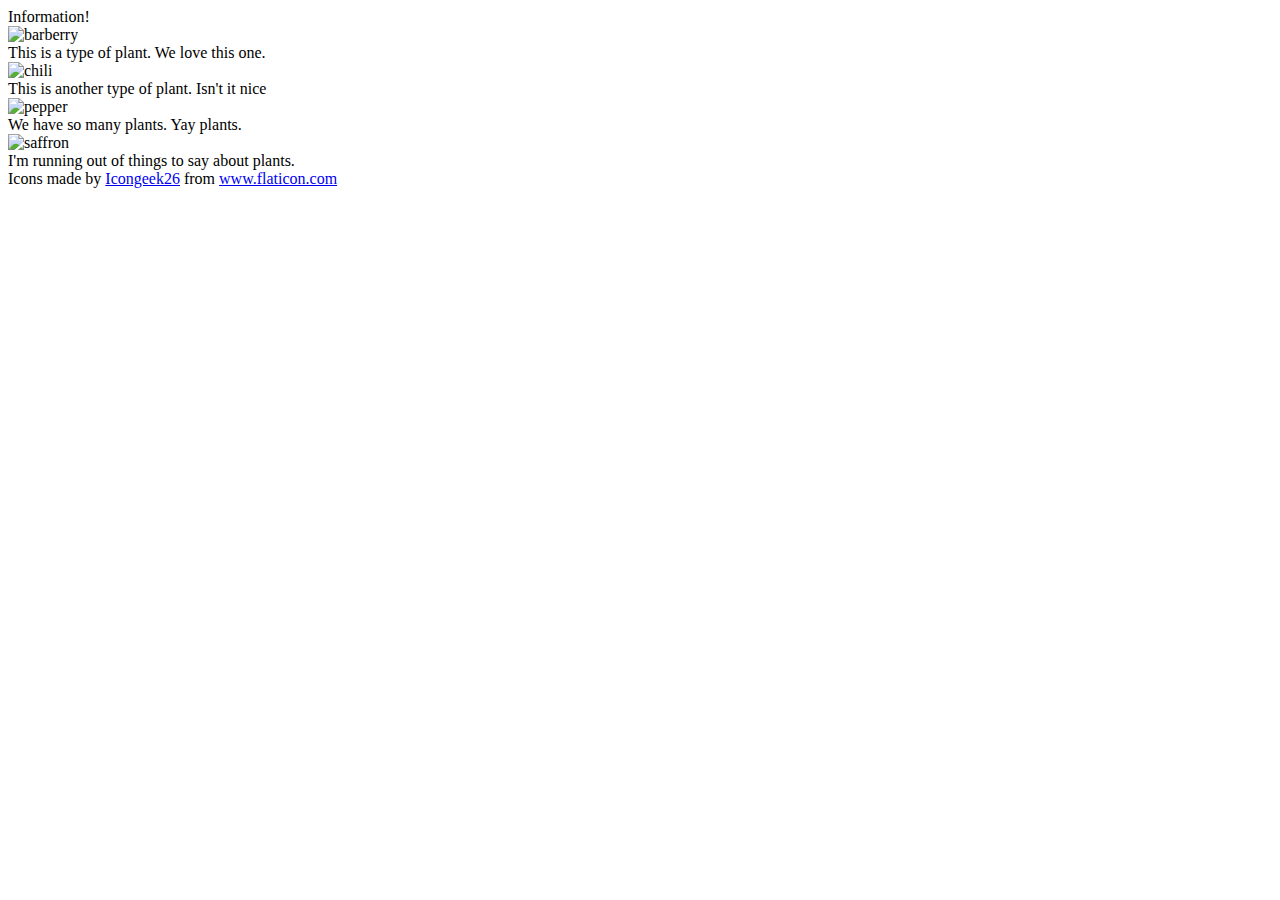
==== flex/04-flex-information/index.html @ d841f05f "Add <div> containers" ====
<!DOCTYPE html>
<html lang="en">
  <head>
    <meta charset="UTF-8">
    <meta http-equiv="X-UA-Compatible" content="IE=edge">
    <meta name="viewport" content="width=device-width, initial-scale=1.0">
    <title>Information</title>
    <link rel="stylesheet" href="style.css">
  </head>
  <body>
    <div class="title">Information!</div>

    <div class="container">
      <div class="content">
        <img src="./images/barberry.png" alt="barberry">
        <div class="text">This is a type of plant. We love this one.</div>
      </div>
      
      <div class="content">
        <img src="./images/chilli.png" alt="chili">
        <div class="text">This is another type of plant. Isn't it nice</div>
      </div>

      <div class="content">
        <img src="./images/pepper.png" alt="pepper">
        <div class="text">We have so many plants. Yay plants.</div>
      </div>

      <div class="content">
        <img src="./images/saffron.png" alt="saffron">
        <div class="text">I'm running out of things to say about plants.</div>
      </div>
    </div>
    <!-- disregard this section, it's here to give attribution to the creator of these icons -->
    <div class="footer">
      <div>Icons made by <a href="https://www.flaticon.com/authors/icongeek26" title="Icongeek26">Icongeek26</a> from <a href="https://www.flaticon.com/" title="Flaticon">www.flaticon.com</a></div>
    </div>
  </body>
</html>
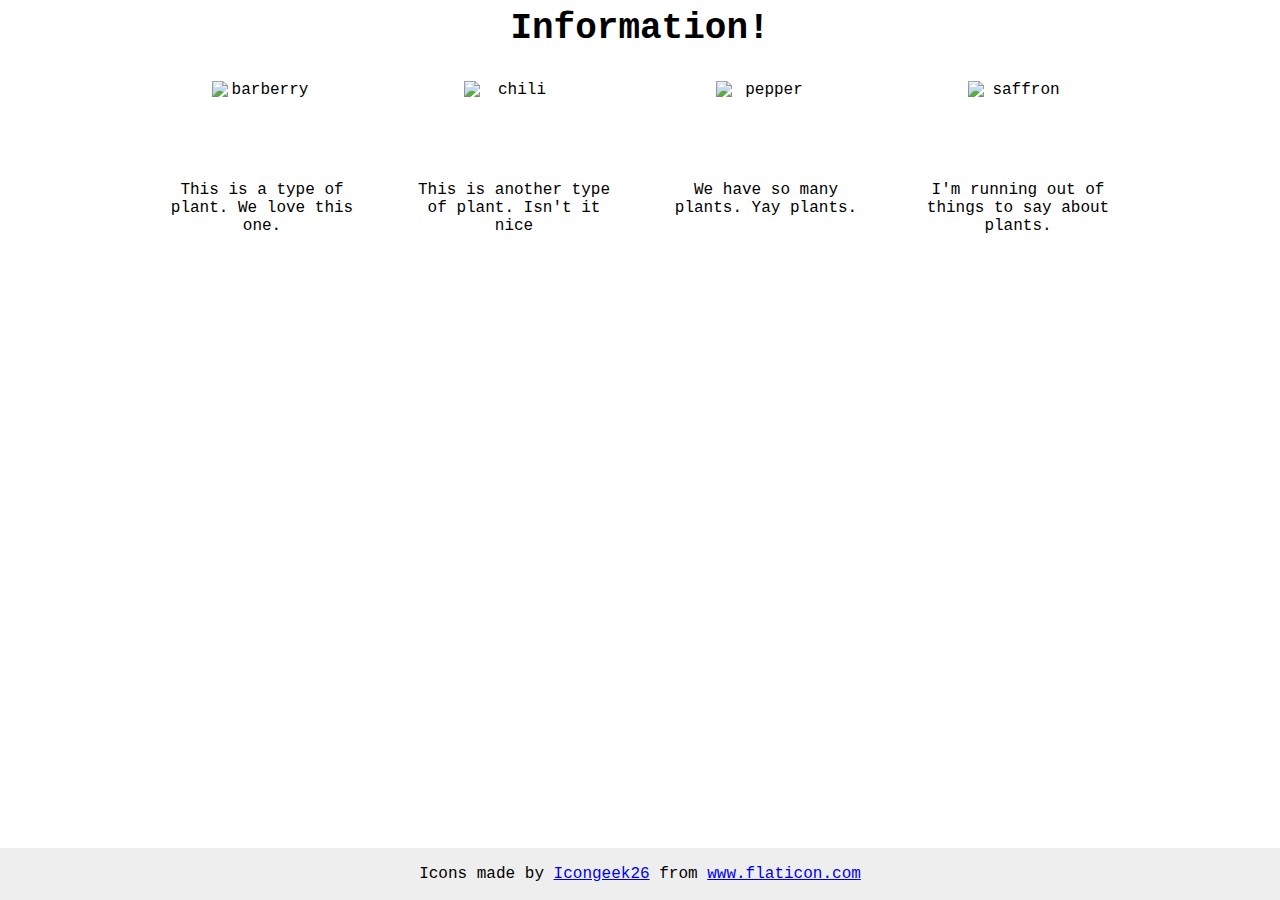
==== commit 5fead0cb: "Create concise styling" ====
--- a/flex/04-flex-information/index.html
+++ b/flex/04-flex-information/index.html
@@ -15,22 +15,20 @@
         <img src="./images/barberry.png" alt="barberry">
         <div class="text">This is a type of plant. We love this one.</div>
       </div>
-      
       <div class="content">
         <img src="./images/chilli.png" alt="chili">
         <div class="text">This is another type of plant. Isn't it nice</div>
       </div>
-
       <div class="content">
         <img src="./images/pepper.png" alt="pepper">
         <div class="text">We have so many plants. Yay plants.</div>
       </div>
-
       <div class="content">
         <img src="./images/saffron.png" alt="saffron">
         <div class="text">I'm running out of things to say about plants.</div>
       </div>
     </div>
+    
     <!-- disregard this section, it's here to give attribution to the creator of these icons -->
     <div class="footer">
       <div>Icons made by <a href="https://www.flaticon.com/authors/icongeek26" title="Icongeek26">Icongeek26</a> from <a href="https://www.flaticon.com/" title="Flaticon">www.flaticon.com</a></div>
--- a/flex/04-flex-information/style.css
+++ b/flex/04-flex-information/style.css
@@ -0,0 +1,42 @@
+body {
+  font-family: 'Courier New', Courier, monospace;
+  text-align: center;
+}
+
+img {
+  width: 100px;
+  height: 100px;
+}
+
+.title {
+  font-size: 36px;
+  font-weight: 900;
+  text-align: center;
+}
+
+/* do not edit this footer */
+.footer {
+  position: fixed;
+  bottom: 0;
+  left: 0;
+  right: 0;
+  height: 52px;
+  display: flex;
+  align-items: center;
+  justify-content: center;
+  background: #eee;
+}
+
+.container {
+  display: flex;
+  justify-content: center;
+  margin-top: 32px;
+  gap: 52px;
+}
+
+.content {
+  display: flex;
+  flex-direction: column;
+  align-items: center;
+  width: 200px;
+}